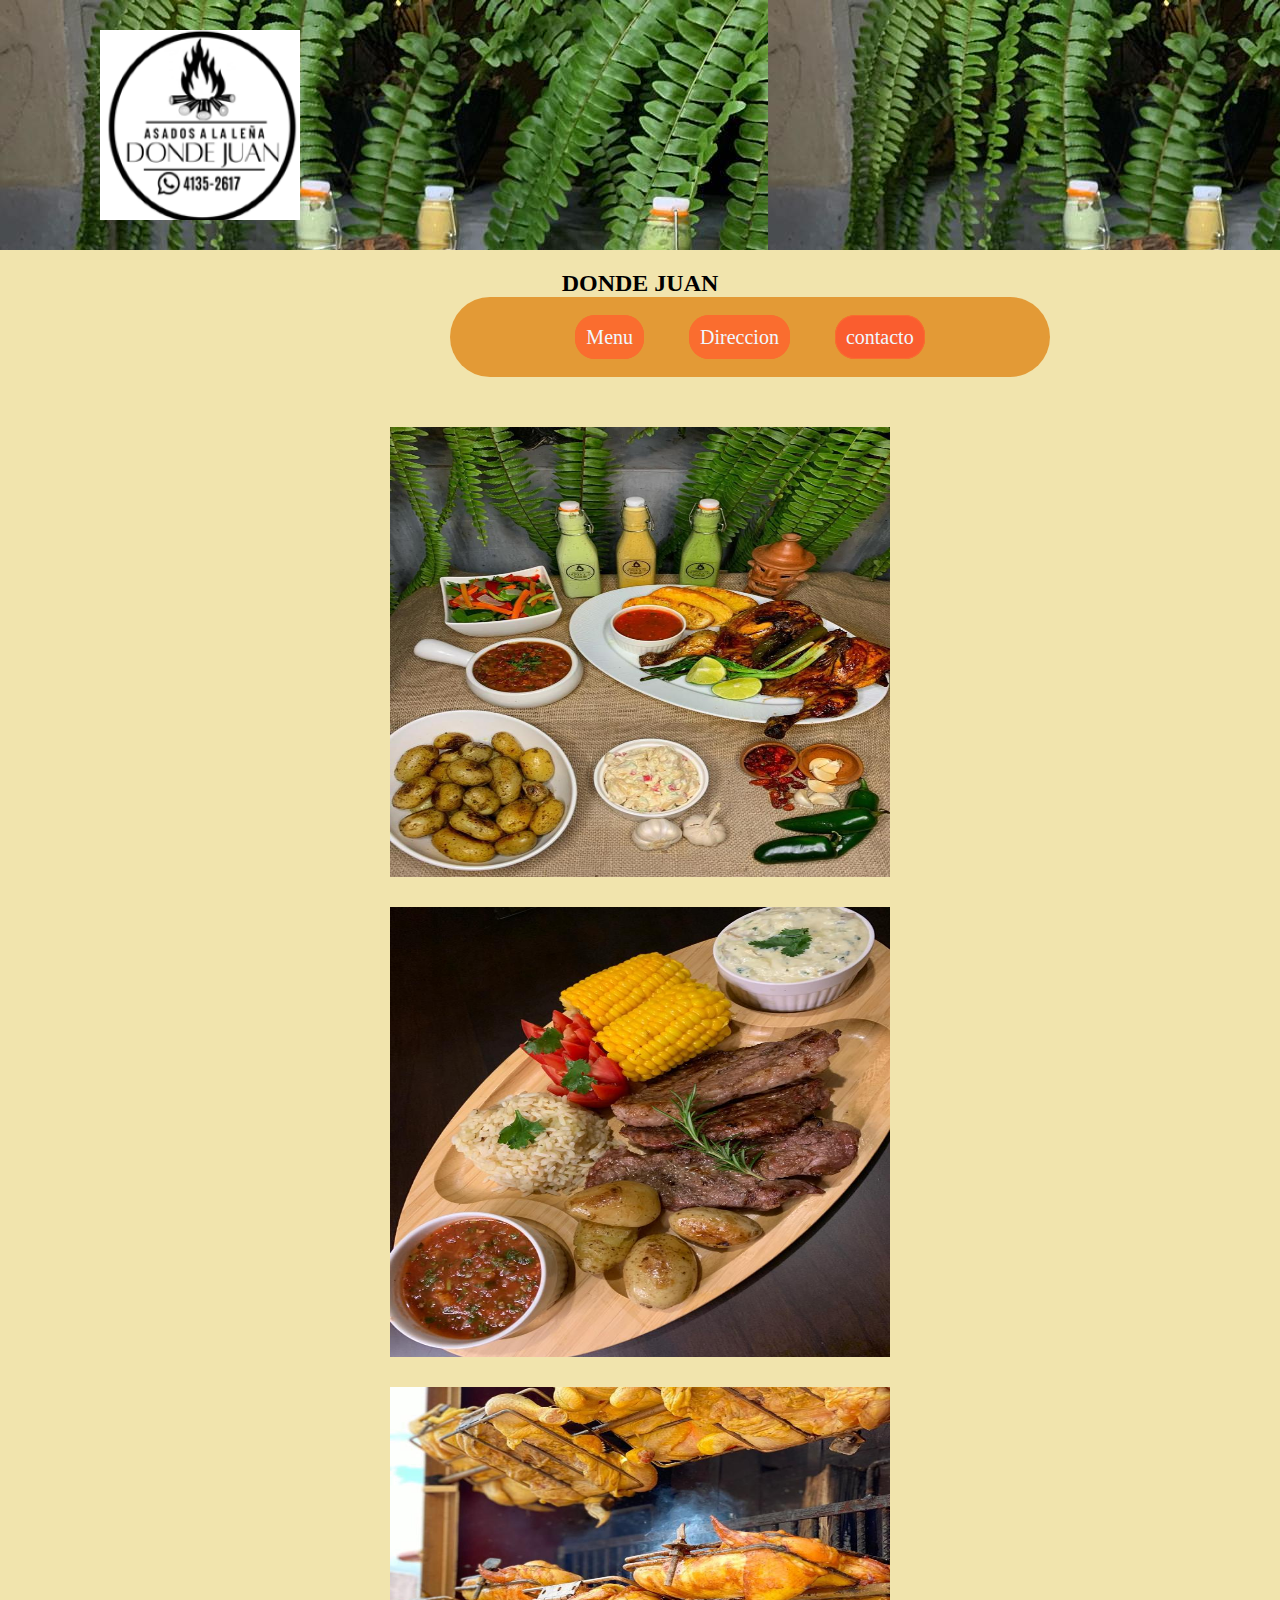
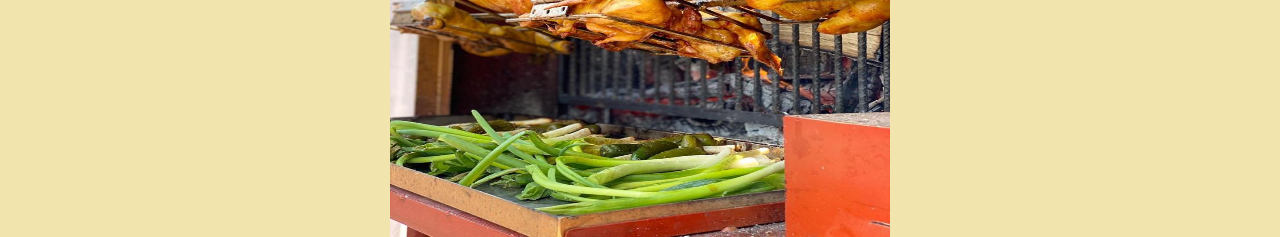
==== index.html @ 29aa0257 "Add files via upload" ====
<!DOCTYPE html>
<html lang="en">
<head>
    <meta charset="UTF-8">
    <meta http-equiv="X-UA-Compatible" content="IE=edge">
    <meta name="viewport" content="width=device-width, initial-scale=1.0">
    <link rel="stylesheet" href="https://cdnjs.cloudflare.com/ajax/libs/font-awesome/5.15.1/css/all.min.css">
    <link rel="stylesheet" href="/css/style.css">
    <title>Pagina web Andre Peña</title>

</head>
<body class="fondo">

    <div class="imagen01">
      <img class="imagenlogo" src="/img/logo.png">
    </div>
    <h2 class="texto">DONDE JUAN</h2>
    <div class="baner">
      <div>
        <a href="/menus.html" class="boton01">Menu</a>
        <a href="dondejuan.asados@gmail.com" class="boton02">Direccion</a>
        <a href="https://www.facebook.com/dondejuan.asados/" class="boton03">contacto</a>
      </div>
    </div>
    <div class="imagenesmenu">
      
       <img class="imagen03" src="/img/comida01.jpeg">
       <img class="imagen04" src="/img/comida 02.jpeg">
       <img class="imagen05" src="/img/comida 03.jpeg">
       
    </div>
</body>
</html>
---- css/style.css ----
*{
    margin: 0;
    padding: 0;
    border: 0;
}
.fondo{
    background-color: #F1E4AD;
}
.fondo_menu{
    background-color: #0D0D0D;
}
.imagen01{
    width: 1505px;
    height: 250px;
    background-image: url(/img/Imagen00.jpeg);
    align-self: flex-start;
    top: 10px;
    margin-bottom: 20px;
}
.imagenlogo{
    width: 200px;
    height: 190px;
    align-items: flex-start;
    margin-top: 30px;
    margin: 30px;
    margin-left: 100px;
}
.texto{
    text-align: center;
}
.baner{
    width: 600px;
    height: 80px;
    background-color: #E39A36;
    border-radius: 50px;
    margin-left: 450px;
    display: flex;
    flex-direction: row;
    justify-content: center;
    align-items: center;
    font-size: 20px;
    
}
.boton01{
    flex-direction: row;
    text-decoration: none;
    color: aliceblue;
    border: #FA6D2F 1px solid;
    border-radius: 20px;
    margin: 0px 20px;
    height: 500px;
    width: 20px;
    background: #FA6D2F;
    padding: 10px;
}
.boton02{
    flex-direction: row;
    text-decoration: none;
    color: aliceblue;
    border: #FA6D2F 1px solid;
    border-radius: 20px;
    margin: 0px 20px;
    background: #FA6D2F;
    padding: 10px;
}
.boton03{
    flex-direction: row;
    text-decoration: none;
    color: aliceblue;
    border: #FA6D2F 1px solid;
    border-radius: 20px;
    margin: 0px 20px;
    background: #fa5d2f;
    padding: 10px;
}
.boton04{
    flex-direction: row;
    text-decoration: none;
    color: aliceblue;
    border:  #FA6D2F 1px solid;
    border-radius: 20px;
    margin: 0px 20px;
    background:  #FA6D2F;
    padding: 10px;
}
.boton05{
    flex-direction: row;
    text-decoration: none;
    color: aliceblue;
    border:  #FA6D2F 1px solid;
    border-radius: 20px;
    margin: 0px 20px;
    background:  #FA6D2F;
    padding: 10px;
}
.menu{
    width: 1350px;
    height: 400px;
    background-color: #ffff;
    margin-left: 100px;
    margin-top: 30px;
}
.logo_menu{
    width: 200px;
    height: 190px;
    align-items: flex-start;
    margin-top: 30px;
    margin: 30px;
    margin-left: 100px;
    margin-top: 90px;
    position: absolute;
}
.cuadro01{
    width: 400px;
    height: 90px;
    background-color: #ffff;
    color: black;
    border-radius: 20px;
    margin-left: 550px;
    margin-top: -120px;  
    text-align: center;
    font-size: 30px; 
    font-family: Georgia, 'Times New Roman', Times, serif;
}
.cuadro02{
    width: 300px;
    height: 80px;
    background-color: #fff;
    border-radius: 20px;
    margin-left: 900px;
    margin-top: -350px;  
    display: flex;
    flex-direction: row;
    justify-content: center;
    align-items: center;
}
.imagenesmenu{
     flex-direction: column;
     width: 100%;
     height: auto;
     margin-top: 20px;
     display: flex;
     justify-content: center;
     align-items: center;
}
.imagen03{
    width: 500px;
     height: 450px;
    margin-top: 30px;
    display: flex;
     justify-content: center;
     align-items: center;
}
.imagen04{
    width: 500px;
     height: 450px;
    margin-top: 30px;
    display: flex;
     justify-content: center;
     align-items: center;
}
.imagen05{
    width: 500px;
     height: 450px;
    margin-top: 30px;
    display: flex;
     justify-content: center;
     align-items: center;
}
.imagenesmenu2{
    flex-direction: column;
    width: 100%;
    height: auto;
    margin-top: 20px;
    display: flex;
    justify-content: center;
    align-items: center;
}
.imagen06{
    width: 500px;
    height: 450px;
    margin-top: 300px;
    display: flex;
    justify-content: center;
    align-items: center;
}
.imagen07{
    width: 500px;
    height: 450px;
    margin-top: 50px;
    display: flex;
    justify-content: center;
    align-items: center;
}
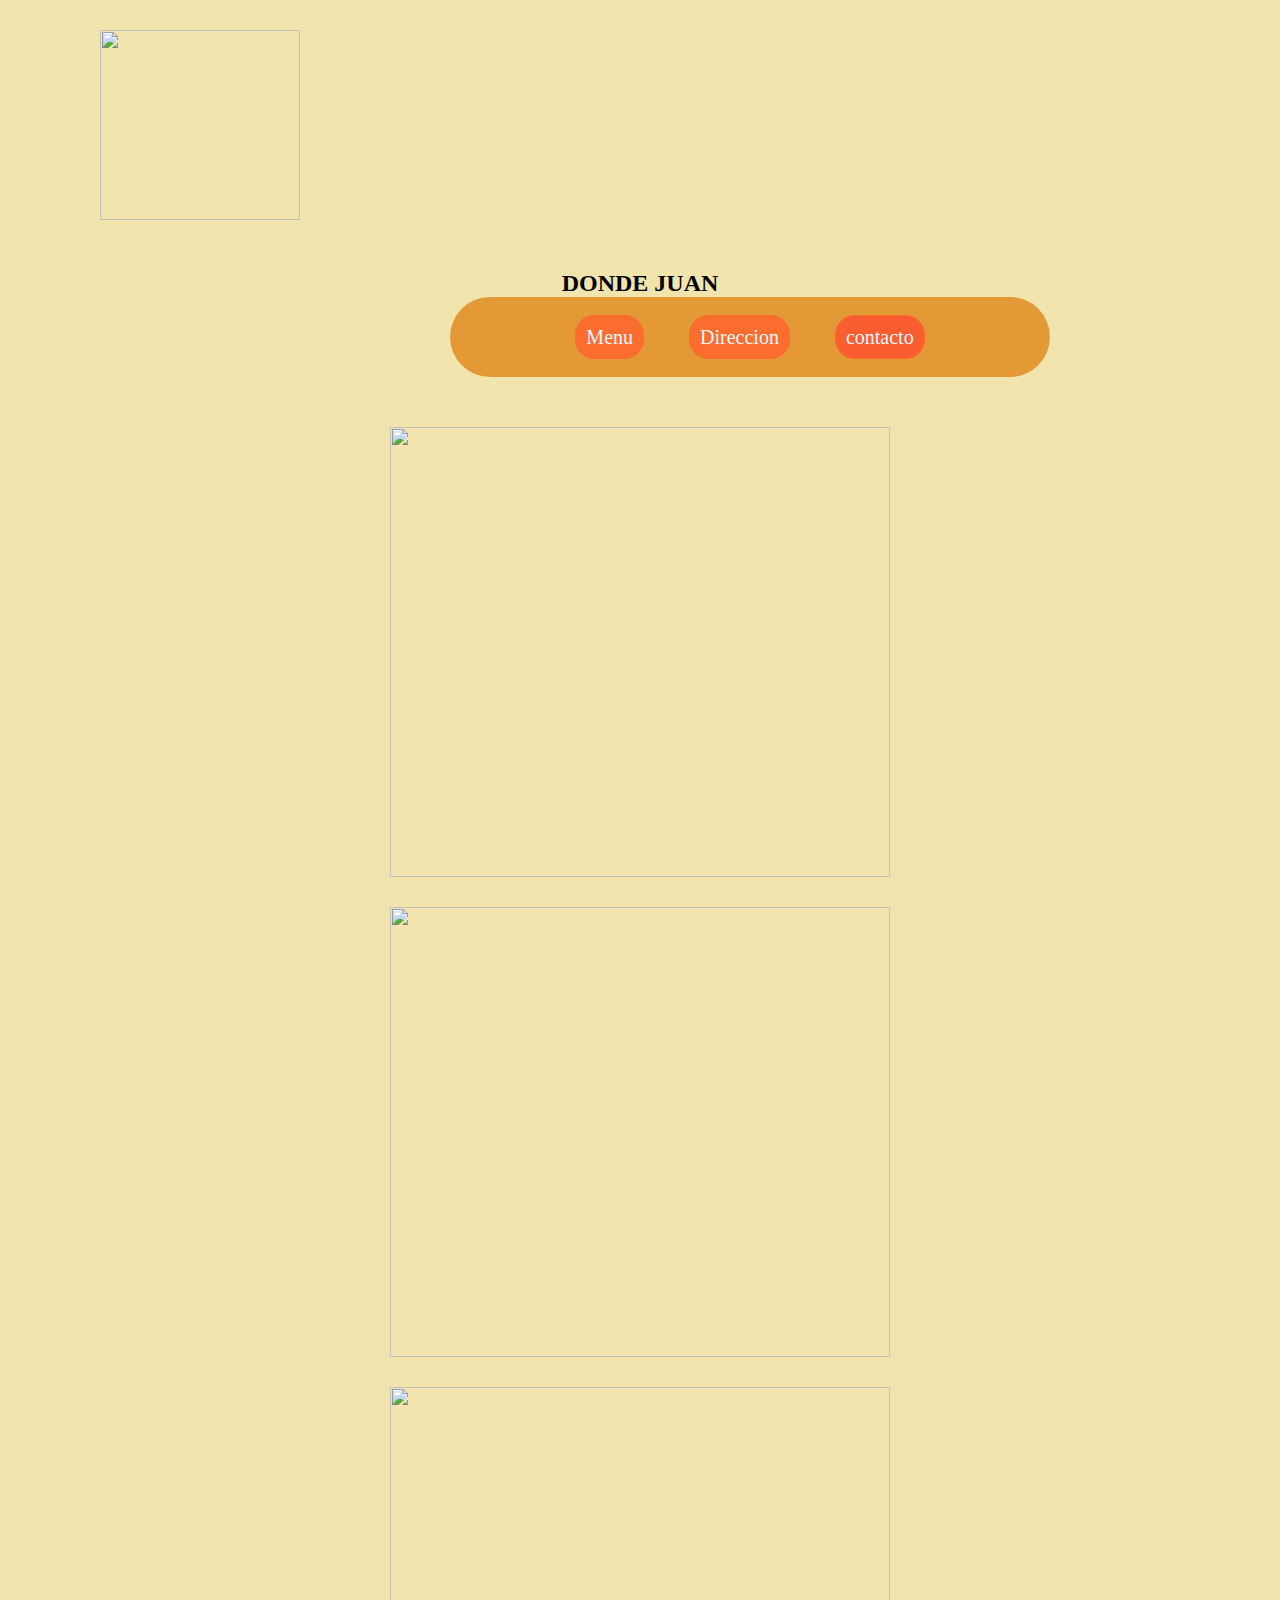
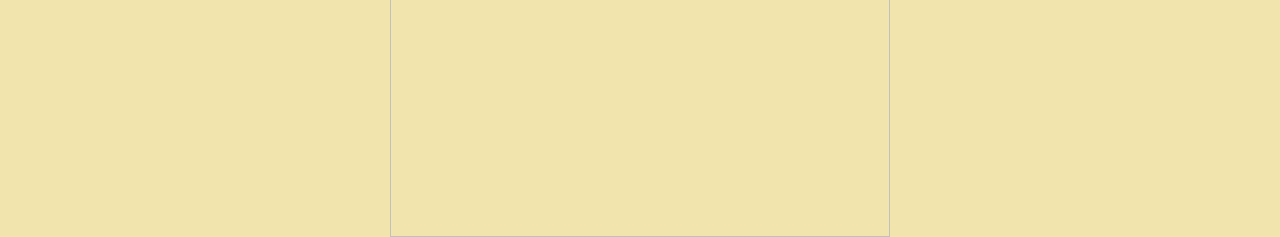
==== commit d9349154: "Add files via upload" ====
--- a/index.html
+++ b/index.html
@@ -5,14 +5,14 @@
     <meta http-equiv="X-UA-Compatible" content="IE=edge">
     <meta name="viewport" content="width=device-width, initial-scale=1.0">
     <link rel="stylesheet" href="https://cdnjs.cloudflare.com/ajax/libs/font-awesome/5.15.1/css/all.min.css">
-    <link rel="stylesheet" href="/css/style.css">
+    <link rel="stylesheet" href="css/style.css">
     <title>Pagina web Andre Peña</title>
 
 </head>
 <body class="fondo">
 
     <div class="imagen01">
-      <img class="imagenlogo" src="/img/logo.png">
+      <img class="imagenlogo" src="https://github.com/ervindavid12/IMg/blob/main/logo.png?raw=true">
     </div>
     <h2 class="texto">DONDE JUAN</h2>
     <div class="baner">
@@ -24,9 +24,9 @@
     </div>
     <div class="imagenesmenu">
       
-       <img class="imagen03" src="/img/comida01.jpeg">
-       <img class="imagen04" src="/img/comida 02.jpeg">
-       <img class="imagen05" src="/img/comida 03.jpeg">
+       <img class="imagen03" src="https://github.com/ervindavid12/IMg/blob/main/comida01.jpeg?raw=true">
+       <img class="imagen04" src="https://github.com/ervindavid12/IMg/blob/main/comida%2002.jpeg?raw=true">
+       <img class="imagen05" src="https://github.com/ervindavid12/IMg/blob/main/comida%2003.jpeg?raw=true">
        
     </div>
 </body>
--- a/css/style.css
+++ b/css/style.css
@@ -12,7 +12,7 @@
 .imagen01{
     width: 1505px;
     height: 250px;
-    background-image: url(/img/Imagen00.jpeg);
+    background-image: url(https://github.com/ervindavid12/IMg/blob/main/Imagen00.jpeg?raw=true);
     align-self: flex-start;
     top: 10px;
     margin-bottom: 20px;
